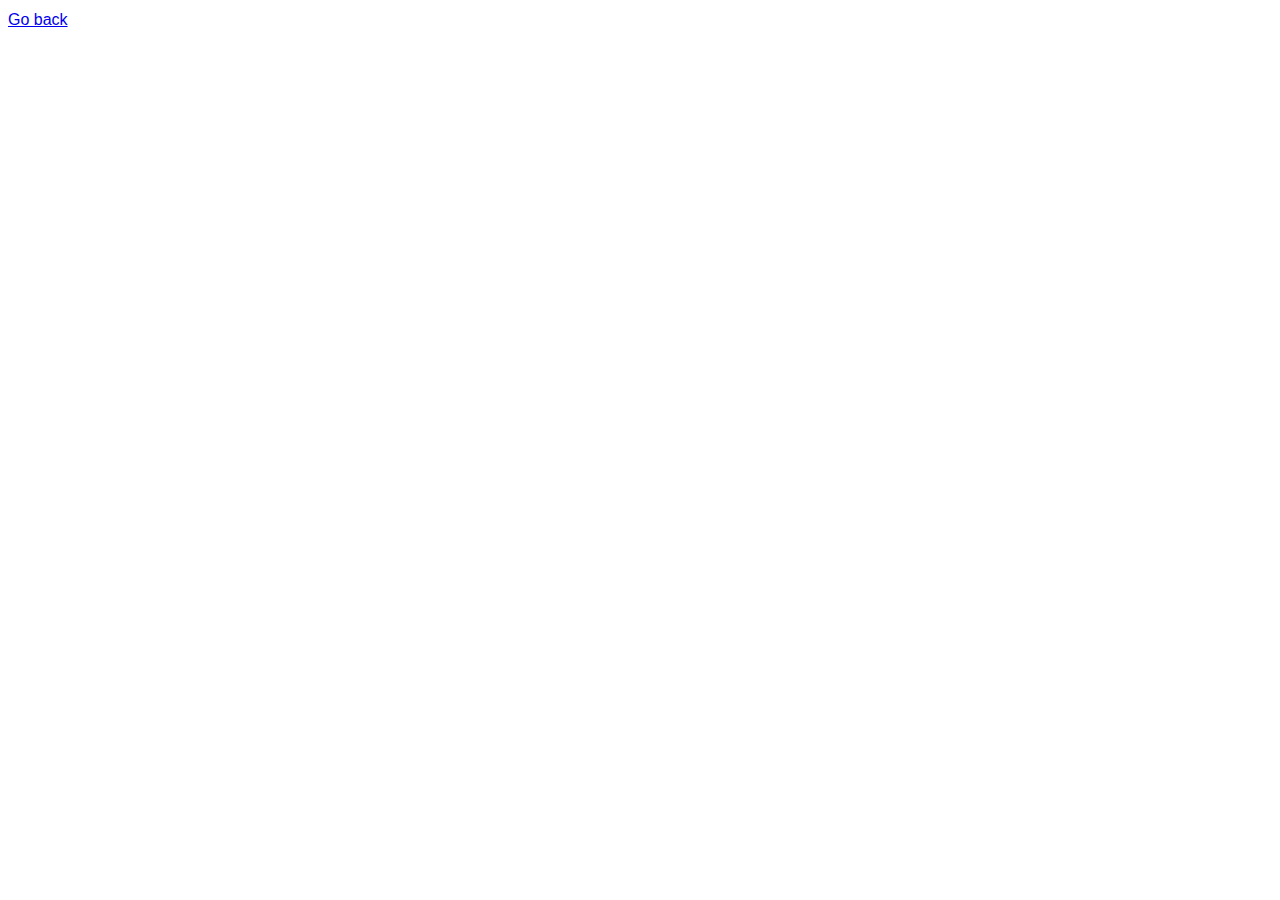
==== src/2-form.html @ 35d3ed5b "task1 ready" ====
<!DOCTYPE html>
<html lang="en">
  <head>
    <meta charset="UTF-8" />
    <meta http-equiv="X-UA-Compatible" content="IE=edge" />
    <meta name="viewport" content="width=device-width, initial-scale=1.0" />
    <title>2-form</title>
    <link rel="stylesheet" href="css/styles.css" />
  </head>
  <body>
    <p><a href="index.html">Go back</a></p>

    <script src="./js/task-2.js" type="module"></script>
  </body>
</html>
---- src/css/styles.css ----
/**
  |============================
  | include css partials with
  | default @import url()
  |============================
*/
@import url("./reset.css");

:root {
  font-family: Inter, Avenir, Helvetica, Arial, sans-serif;
  font-size: 16px;
  line-height: 24px;
  font-weight: 400;

  color: #242424;
  background-color: rgba(255, 255, 255, 0.87);

  font-synthesis: none;
  text-rendering: optimizeLegibility;
  -webkit-font-smoothing: antialiased;
  -moz-osx-font-smoothing: grayscale;
  -webkit-text-size-adjust: 100%;
}

* {
  box-sizing: border-box;
}

body {
  background-color: #ffffff;
}

.gallery {
  display: flex;
  width: 1440px;
  height: auto;
  padding: 24px 156px;
  gap: 24px;
  margin: 0 auto;
  justify-content: space-between;
  align-content: space-between;
  background: #fff;
  flex-wrap: wrap;
}

.gallery img {
  position: relative;
  width: 360px;
  height: 200px;
  object-fit: cover;
  transition: transform 250ms ease-in-out;
}

.gallery img:hover {
  transform: scale(1.05);
}
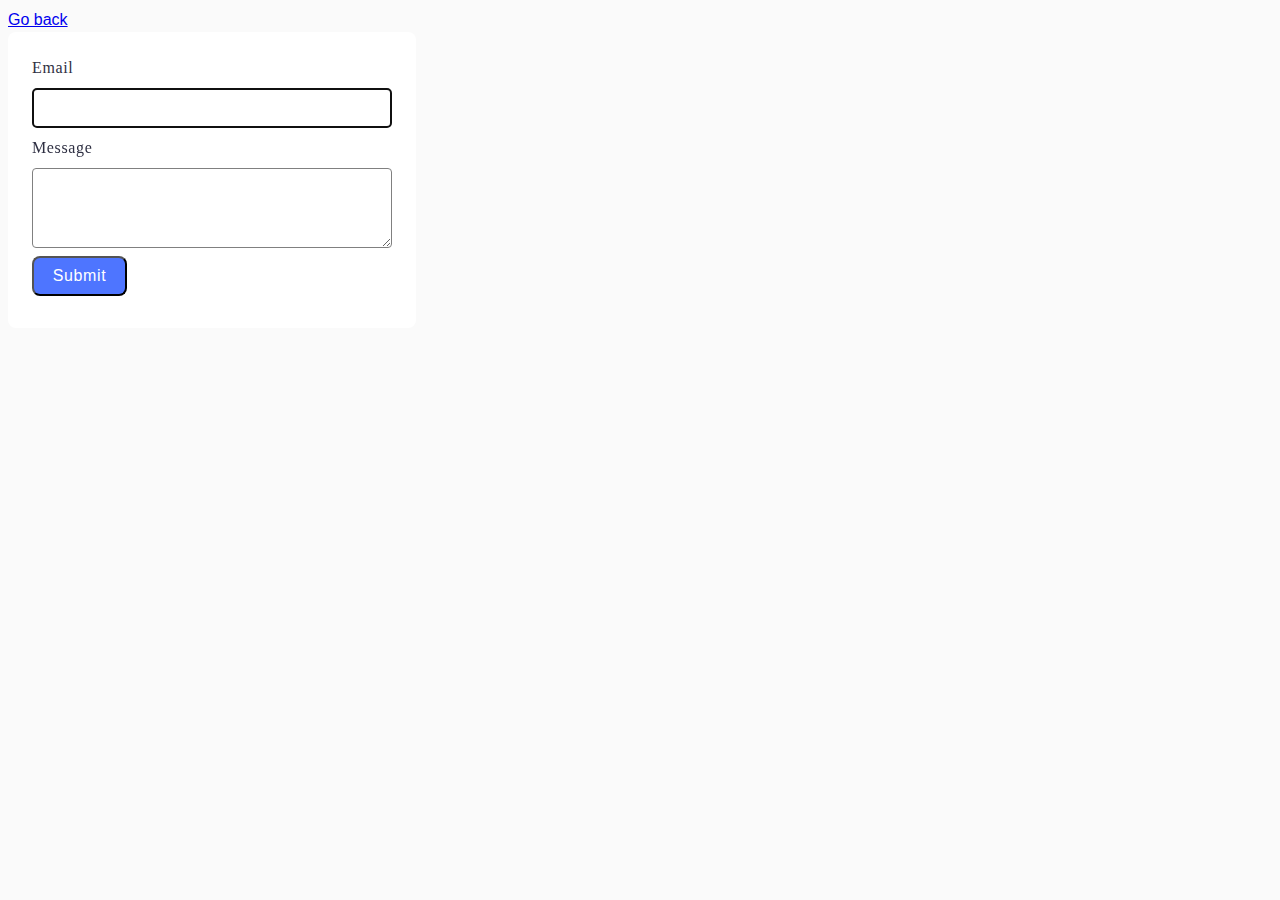
==== commit 30b07fa4: "task2 doing" ====
--- a/src/2-form.html
+++ b/src/2-form.html
@@ -9,7 +9,17 @@
   </head>
   <body>
     <p><a href="index.html">Go back</a></p>
-
+    <form class="feedback-form" autocomplete="off">
+      <label>
+        Email
+        <input type="email" name="email" autofocus />
+      </label>
+      <label>
+        Message
+        <textarea name="message" rows="8"></textarea>
+      </label>
+      <button type="submit">Submit</button>
+    </form>
     <script src="./js/task-2.js" type="module"></script>
   </body>
 </html>
--- a/src/css/styles.css
+++ b/src/css/styles.css
@@ -9,11 +9,11 @@
 :root {
   font-family: Inter, Avenir, Helvetica, Arial, sans-serif;
   font-size: 16px;
-  line-height: 24px;
+  line-height: 1.5;
   font-weight: 400;
 
   color: #242424;
-  background-color: rgba(255, 255, 255, 0.87);
+  /* background-color: rgba(255, 255, 255, 0.87); */
 
   font-synthesis: none;
   text-rendering: optimizeLegibility;
@@ -27,8 +27,10 @@
 }
 
 body {
-  background-color: #ffffff;
+  background-color: #fafafa;
 }
+
+/* ========= Gallery ========== */
 
 .gallery {
   display: flex;
@@ -54,3 +56,86 @@
 .gallery img:hover {
   transform: scale(1.05);
 }
+
+/* ========= /Gallery ========== */
+
+/* ========= Form ========== */
+
+.feedback-form {
+  display: inline-flex;
+  padding: 24px;
+  flex-direction: column;
+  align-items: flex-start;
+  gap: 8px;
+  border-radius: 8px;
+  background: #fff;
+  width: 408px;
+  height: 296px;
+  font-family: Montserrat;
+  color: #2e2f42;
+  font-size: 16px;
+  font-weight: 400;
+  line-height: 1.5;
+  letter-spacing: 0.04em;
+}
+
+.feedback-form label {
+  display: flex;
+  flex-direction: column;
+  align-items: flex-start;
+  gap: 8px;
+}
+
+.feedback-form label input {
+  width: 360px;
+  height: 40px;
+  padding-left: 16px;
+  border-radius: 4px;
+  border: 1px solid #808080;
+  font-family: inherit;
+  font-size: inherit;
+  font-weight: inherit;
+  line-height: inherit;
+  letter-spacing: inherit;
+}
+
+.feedback-form label textarea {
+  width: 360px;
+  height: 80px;
+  padding-left: 16px;
+  border-radius: 4px;
+  border: 1px solid #808080;
+  font-family: inherit;
+  font-size: inherit;
+  font-weight: inherit;
+  line-height: inherit;
+  letter-spacing: inherit;
+}
+
+.feedback-form label input:hover,
+.feedback-form label textarea:hover {
+  border: 1px solid #000000;
+}
+
+.feedback-form button {
+  display: flex;
+  width: 95px;
+  height: 40px;
+  padding: 8px 16px;
+  justify-content: center;
+  align-items: center;
+  gap: 10px;
+  border-radius: 8px;
+  background: #4e75ff;
+  color: #fff;
+  font-size: 16px;
+  font-weight: 500;
+  line-height: 1.5;
+  letter-spacing: 0.04em;
+}
+
+.feedback-form button:hover {
+  background: #6c8cff;
+}
+
+/* ========= /Form ========== */
